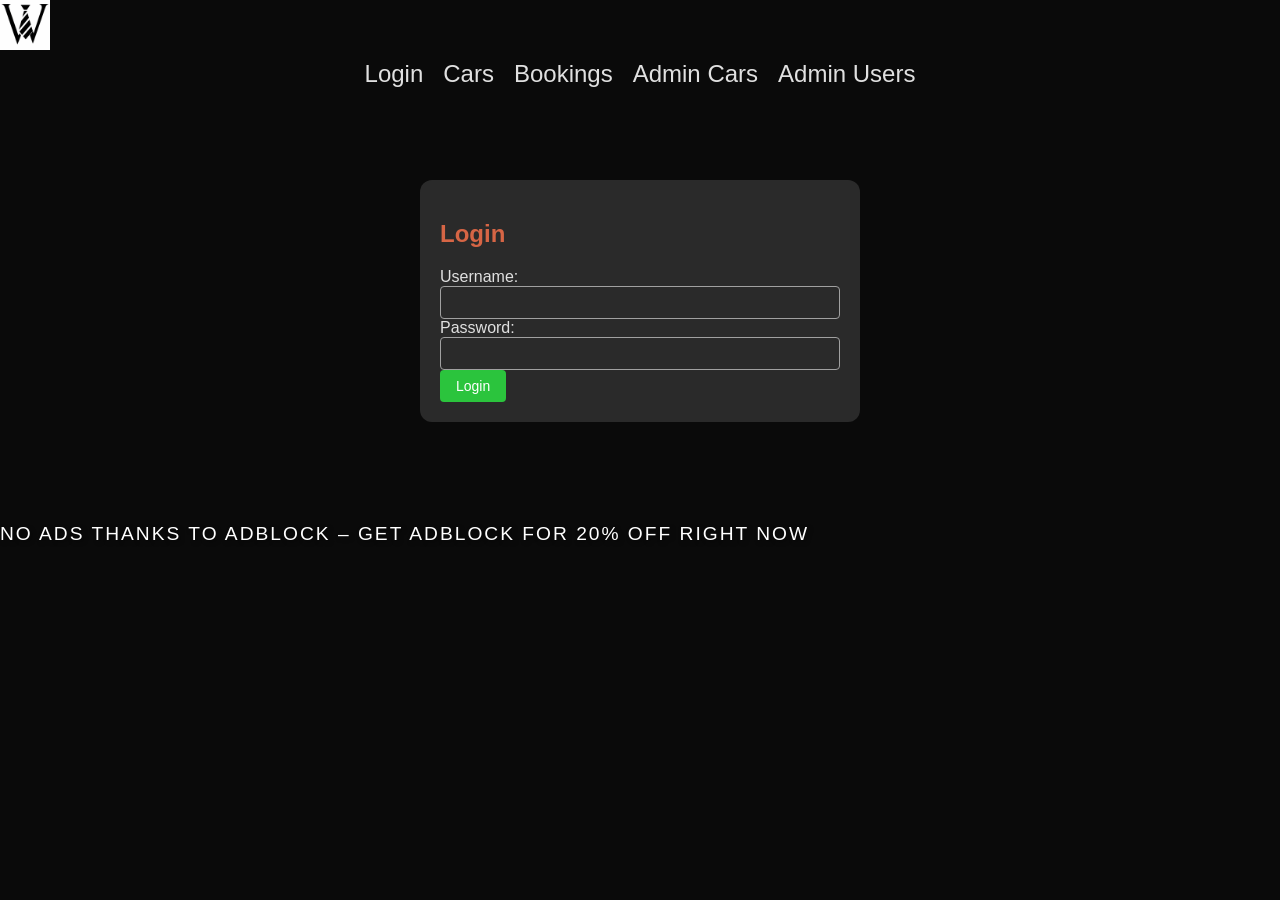
==== frontend/index.html @ addfb9a1 "first commit" ====
<!DOCTYPE html>
<html lang="en">
<head>
    <meta charset="UTF-8">
    <meta name="viewport" content="width=device-width, initial-scale=1.0">
    <title>Wigell Car Rental</title>
    <link rel="stylesheet" href="style.css">
</head>
<body>
    <header>
        <div class="logo">
            <img src="img/KoncernLogga.png" alt="Wigell Logo">
        </div>
        <nav>
            <ul>
                <li><a href="#login">Login</a></li>
                <li><a href="#cars">Cars</a></li>
                <li><a href="#bookings">Bookings</a></li>
                <li><a href="#admin/cars">Admin Cars</a></li>
                <li><a href="#admin/users">Admin Users</a></li>
            </ul>
        </nav>
    </header>

    <main id="app">
        <!-- Dynamic content will go here later -->
    </main>

    <footer>
        <p>No ads thanks to Adblock – get Adblock for 20% off right now</p>
    </footer>

    <script src="util.js"> </script>
    <script src="auth.js"> </script>
    <script src="api.js"> </script>
    <script src="booking.js"> </script> 
    <script src="booking-receipt.js"> </script> 

    <script src="cars.js"> </script>
    <script src="router.js"> </script>
</body>
</html>
---- frontend/style.css ----
.logo img {
    height: 50px;  
    width: auto;
    display: block;
}


:root {
    --bg-darkest: #0a0a0a;
    --text-light: #e0e0e0;
    --text-gray: #a0a0a0;
    --highlight: #d66545;
    --warning: #e74c3c;
    --positive: #27ae60;
    --neutral: #2b2b2b;
    --negative: #4a3b2c;
}

body {
    font-family: sans-serif;
    background-color: var(--bg-darkest);
    margin: 0;
    padding: 0;
}

main {
    text-align: center;
    margin-top: 0;
    padding-top: 20px;
}

section {
    margin-bottom: 8rem;
}

nav {
    position: sticky;
    top: 0;
    background-color: var(--bg-darkest);
    z-index: 1000;
    padding: 10px 0;
    font-size: 24px;
}

nav ul {
    list-style: none;
    display: flex;
    justify-content: center;
    gap: 20px;
    margin: 0;
    padding: 0;
}

nav a {
    color: var(--text-light);
    text-decoration: none;
}

#app {
    color: var(--text-light);
    padding: 2rem;
}


.section-heading {
    color: var(--highlight);
    text-align: center;
}

.headings {
    color: var(--text-light);
}

.alice-text {
    max-width: 37rem;
    line-height: 1.6;
    font-size: 16px;
    text-align: left;
    margin: 0 auto;
    padding: 5px;
    color: var(--text-light);
}

.alice-text::first-letter {
    font-size: 48px;
    font-weight: bold;
    float: left;
    line-height: 1;
    color: #d4af37;
    margin-right: 8px;
}

.book-title {
    text-align: center;
    font-style: italic;
    margin-top: 8px;
    color: var(--text-light);
}

.color-flex {
    display: flex;
    flex-wrap: wrap;
    gap: 16px;
    justify-content: center;
    background-color: #dbdbdb;
    padding: 20px;
    border-radius: 5px;
    width: fit-content;
    margin: 0 auto;
}

.color-box {
    width: 150px;
    padding: 20px 10px;
    border-radius: 8px;
    color: white;
    text-align: center;
}

.color-name {
    display: block;
    font-weight: bold;
    font-size: 12px;
}

.color-hex {
    display: block;
    font-size: 11px;
    opacity: 0.8;
}

.buttons-panel {
    padding-top: 1rem;
    width: fit-content;
    margin: 0 auto;
    background-color: var(--neutral);
}

button {
    padding: 8px 16px;
    font-size: 14px;
    cursor: pointer;
    border: none;
    border-radius: 4px;
}

.btn-standard {
    background-color: var(--bg-dark);
    color: var(--text-light);
    border: 1px solid var(--text-gray);
}

.btn-function {
    background-color: transparent;
    color: #9b6b5d;
    border: 1px solid #9b6b5d;
    border-radius: 20px;
}

.btn-positive {
    background-color: #2bc43d;
    color: white;
}

.btn-negative {
    background-color: #eb2d49;
    color: white;
}

.tables-container {
    color: var(--text-light);
    margin: 0 auto;
    width: fit-content;
}

.table-smal, .table-wide {
    margin-left: auto;
    margin-right: auto;
}

.message {
    padding: 12px 20px;
    border-radius: 8px;
    color: white;
    width: fit-content;
    margin: 0 auto 10px auto;
    animation: fadeOut 3s forwards;
}

.message-success {
    background-color: var(--positive);
}

.message-warning {
    background-color: var(--highlight);
}

@keyframes fadeOut {
    0% { opacity: 1; }
    70% { opacity: 1; }
    100% { opacity: 0; visibility: hidden; }
}

.spinner {
    width: 50px;
    height: 50px;
    border: 4px solid var(--text-gray);
    border-top: 4px solid var(--highlight);
    animation: spin 1s linear infinite;
    margin: 20px auto;
    border-radius: 50%;
}

@keyframes spin {
    0% { transform: rotate(0deg); }
    100% { transform: rotate(360deg); }
}

.panel-container {
    display: flex;
    flex-direction: row;
    justify-content: center;
    gap: 1rem;
}

.panel-neutral {
    display: inline-block;
    text-align: left;
    background-color: #2a2a2a;
    color: var(--text-light);
    padding: 20px;
    border-radius: 12px;
}

.panel-positive {
    background-color: var(--positive);
    color: var(--text-light);
    padding: 20px;
    border-radius: 12px;
}

.panel-negative {
    background-color: var(--negative);
    color: var(--text-light);
    padding: 20px;
    border-radius: 12px;
}

.demo-form {
    max-width: 400px;
    margin: 0 auto;
    text-align: left;
}

.demo-form label {
    display: block;
    margin-top: 12px;
    margin-bottom: 4px;
    color: var(--text-light);
}

.input-field, .select-field, .textarea-field {
    width: 100%;
    padding: 8px;
    border-radius: 4px;
    border: 1px solid var(--text-gray);
    background-color: var(--bg-dark);
    color: var(--text-light);
    box-sizing: border-box;
}

.subscribe-checkbox {
    margin-top: 1rem;
    color: var(--text-light);
}

.preferred-contact {
    margin-top: 1rem;
}

.preferred-contact-span {
    color: var(--text-light);
}

.submit-form {
    display: block;
    margin: 16px auto 0 auto;
}

footer p {
    font-size: 1.2rem;
    color: white;
    text-transform: uppercase;
    letter-spacing: 2px;
    text-shadow: 2px 2px 4px rgba(0,0,0,0.5);
}

.booking-car-image {
    width: 100%;
    max-width: 600px;
    height: auto;
    display: block;
    margin: 1rem auto;
    border-radius: 8px;
    object-fit: cover;
}

@media (max-width: 768px) {
    .booking-car-image {
        max-width: 90%;
    }
}

.cars-table {
    width: 100%;
    border-collapse: collapse;
    background-color: var(--neutral);
    border-radius: 12px;
    overflow: hidden;
    box-shadow: 0 2px 8px rgba(0,0,0,0.2);
}

.cars-table th,
.cars-table td {
    padding: 12px 16px;
    text-align: left;
    border-bottom: 1px solid var(--bg-darkest);
}

.cars-table th {
    background-color: var(--highlight);
    color: white;
    font-weight: 600;
}

.cars-table tr:last-child td {
    border-bottom: none;
}

.cars-table tr:hover td {
    background-color: var(--bg-darkest);
}

.cars-table img {
    border-radius: 8px;
}
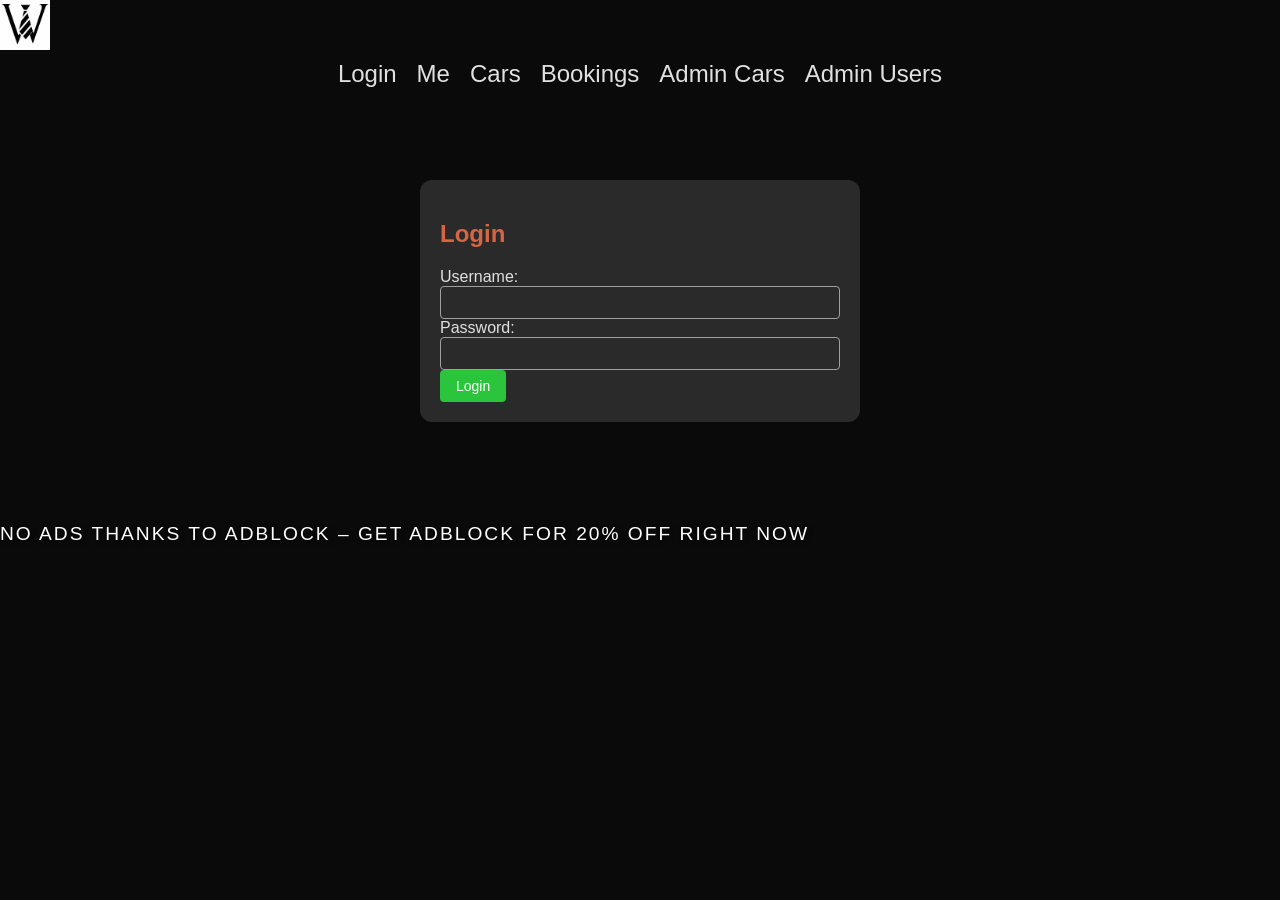
==== commit 1ac5a1b0: "#me  works" ====
--- a/frontend/index.html
+++ b/frontend/index.html
@@ -14,6 +14,7 @@
         <nav>
             <ul>
                 <li><a href="#login">Login</a></li>
+                <li><a href="#me">Me</a></li>
                 <li><a href="#cars">Cars</a></li>
                 <li><a href="#bookings">Bookings</a></li>
                 <li><a href="#admin/cars">Admin Cars</a></li>
@@ -33,9 +34,9 @@
     <script src="util.js"> </script>
     <script src="auth.js"> </script>
     <script src="api.js"> </script>
+    <script src="me.js"> </script>
     <script src="booking.js"> </script> 
     <script src="booking-receipt.js"> </script> 
-
     <script src="cars.js"> </script>
     <script src="router.js"> </script>
 </body>
--- a/frontend/style.css
+++ b/frontend/style.css
@@ -344,4 +344,6 @@
 
 .cars-table img {
     border-radius: 8px;
-}+}
+
+
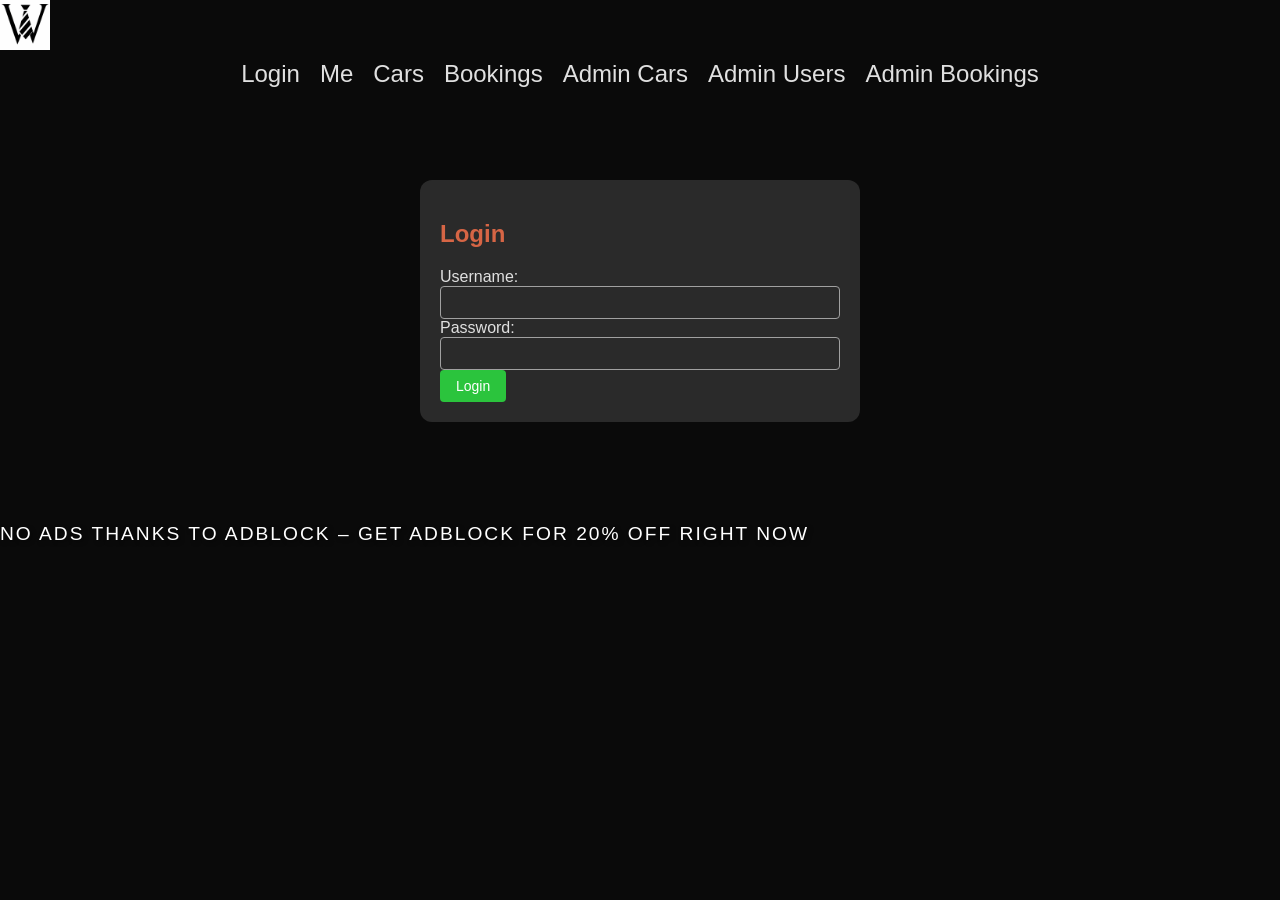
==== commit 60beb6b2: "bookign editing added" ====
--- a/frontend/index.html
+++ b/frontend/index.html
@@ -19,6 +19,8 @@
                 <li><a href="#bookings">Bookings</a></li>
                 <li><a href="#admin/cars">Admin Cars</a></li>
                 <li><a href="#admin/users">Admin Users</a></li>
+                <li><a href="#admin/bookings">Admin Bookings</a></li>
+
             </ul>
         </nav>
     </header>
@@ -35,6 +37,7 @@
     <script src="auth.js"> </script>
     <script src="api.js"> </script>
     <script src="me.js"> </script>
+    <script src="admin-bookings.js"> </script> 
     <script src="booking.js"> </script> 
     <script src="booking-receipt.js"> </script> 
     <script src="cars.js"> </script>
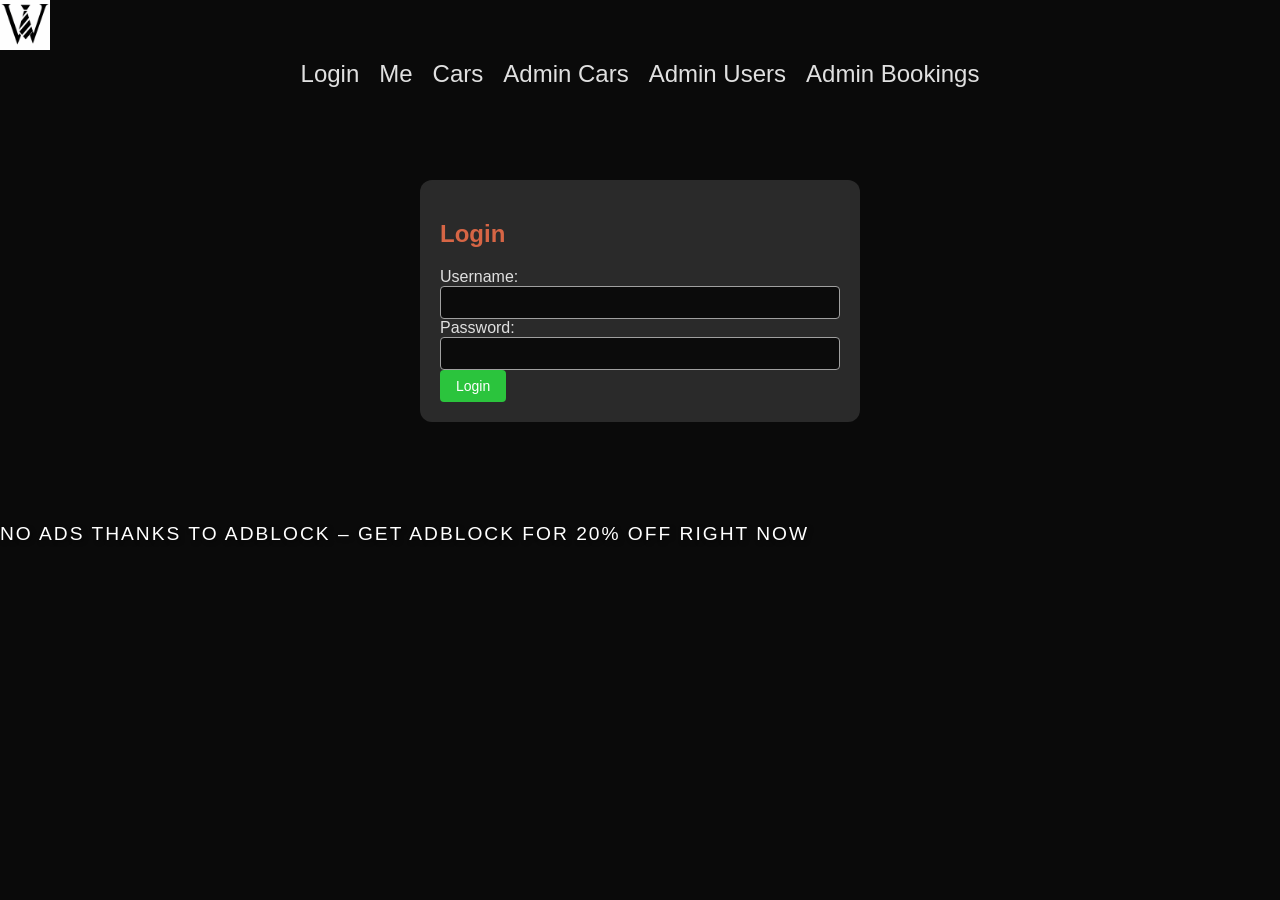
==== commit c8254f46: "sorting for admin cars" ====
--- a/frontend/index.html
+++ b/frontend/index.html
@@ -16,7 +16,6 @@
                 <li><a href="#login">Login</a></li>
                 <li><a href="#me">Me</a></li>
                 <li><a href="#cars">Cars</a></li>
-                <li><a href="#bookings">Bookings</a></li>
                 <li><a href="#admin/cars">Admin Cars</a></li>
                 <li><a href="#admin/users">Admin Users</a></li>
                 <li><a href="#admin/bookings">Admin Bookings</a></li>
@@ -37,10 +36,13 @@
     <script src="auth.js"> </script>
     <script src="api.js"> </script>
     <script src="me.js"> </script>
+    <script src="admin-cars.js"> </script> 
+    <script src="admin-users.js"> </script> 
     <script src="admin-bookings.js"> </script> 
     <script src="booking.js"> </script> 
     <script src="booking-receipt.js"> </script> 
     <script src="cars.js"> </script>
     <script src="router.js"> </script>
 </body>
-</html>+</html>
+
--- a/frontend/style.css
+++ b/frontend/style.css
@@ -10,6 +10,7 @@
     --bg-darkest: #0a0a0a;
     --text-light: #e0e0e0;
     --text-gray: #a0a0a0;
+    --text-dark: #0b0b0b;
     --highlight: #d66545;
     --warning: #e74c3c;
     --positive: #27ae60;
@@ -60,6 +61,19 @@
 #app {
     color: var(--text-light);
     padding: 2rem;
+}
+
+input[type="date"] {
+    color: var(--text-light);
+    background-color: var(--bg-darkest);
+    border: 1px solid var(--text-gray);
+    padding: 8px;
+    border-radius: 4px;
+}
+
+input[type="date"]::-webkit-calendar-picker-indicator {
+    filter: invert(1);
+    cursor: pointer;
 }
 
 
@@ -265,8 +279,8 @@
     padding: 8px;
     border-radius: 4px;
     border: 1px solid var(--text-gray);
-    background-color: var(--bg-dark);
-    color: var(--text-light);
+    background-color: var(--text-dark);
+    color: var(--bg-dark);
     box-sizing: border-box;
 }
 
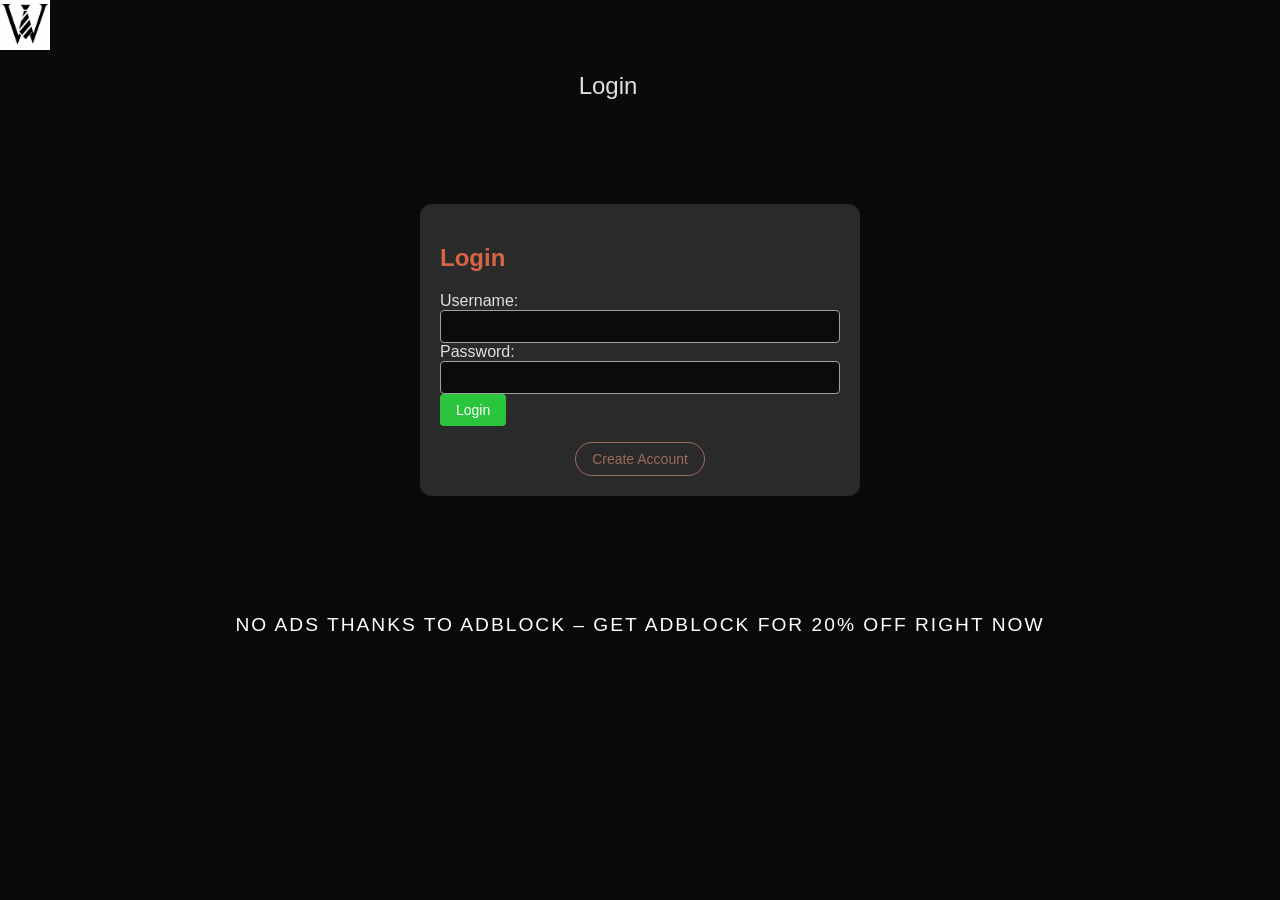
==== commit def717cb: "layout improved" ====
--- a/frontend/index.html
+++ b/frontend/index.html
@@ -11,17 +11,18 @@
         <div class="logo">
             <img src="img/KoncernLogga.png" alt="Wigell Logo">
         </div>
-        <nav>
-            <ul>
-                <li><a href="#login">Login</a></li>
-                <li><a href="#me">Me</a></li>
-                <li><a href="#cars">Cars</a></li>
-                <li><a href="#admin/cars">Admin Cars</a></li>
-                <li><a href="#admin/users">Admin Users</a></li>
-                <li><a href="#admin/bookings">Admin Bookings</a></li>
-
-            </ul>
-        </nav>
+       <nav>
+        <ul>
+            <li><a href="#login" id="loginLink">Login</a></li>
+            <li><a href="#me" id="meLink">Me</a></li>
+            <li><a href="#cars" id="carsLink">Cars</a></li>
+            <li id="adminMenu" style="display: none;">
+                <a href="#admin/cars">Admin Cars</a>
+                <a href="#admin/users">Admin Users</a>
+                <a href="#admin/bookings">Admin Bookings</a>
+            </li>
+        </ul>
+    </nav>
     </header>
 
     <main id="app">
@@ -34,6 +35,7 @@
 
     <script src="util.js"> </script>
     <script src="auth.js"> </script>
+    <script src="register.js"></script>
     <script src="api.js"> </script>
     <script src="me.js"> </script>
     <script src="admin-cars.js"> </script> 
--- a/frontend/style.css
+++ b/frontend/style.css
@@ -48,14 +48,18 @@
     list-style: none;
     display: flex;
     justify-content: center;
-    gap: 20px;
+    gap: 2rem;
     margin: 0;
     padding: 0;
 }
 
-nav a {
+nav ul li a {
     color: var(--text-light);
     text-decoration: none;
+    font-size: 1.5rem;
+    padding: 0.5rem 0.75rem;
+    display: inline-block;
+    line-height: 1.5;
 }
 
 #app {
@@ -302,6 +306,15 @@
     margin: 16px auto 0 auto;
 }
 
+footer {
+    text-align: center;
+    padding: 1rem;
+    color: var(--text-light);
+    border-top: 1px solid var(--bg-darkest);
+}
+
+
+
 footer p {
     font-size: 1.2rem;
     color: white;
@@ -361,3 +374,40 @@
 }
 
 
+.page-header {
+    text-align: center;
+    margin-bottom: 2rem;
+}
+
+.page-header h2 {
+    color: var(--highlight);
+    margin: 0;
+}
+
+.page-header .controls {
+    display: flex;
+    justify-content: center;
+    align-items: center;
+    gap: 1rem;
+    flex-wrap: wrap;
+    margin-top: 1rem;
+}
+
+.admin-list {
+    max-width: 800px;
+    margin: 0 auto;
+}
+
+.admin-list .panel-neutral {
+    margin-bottom: 1rem;
+    padding: 1rem;
+    display: flex;
+    gap: 1rem;
+    align-items: center;
+}
+
+.admin-list .panel-neutral .info {
+    flex: 1;
+}
+
+
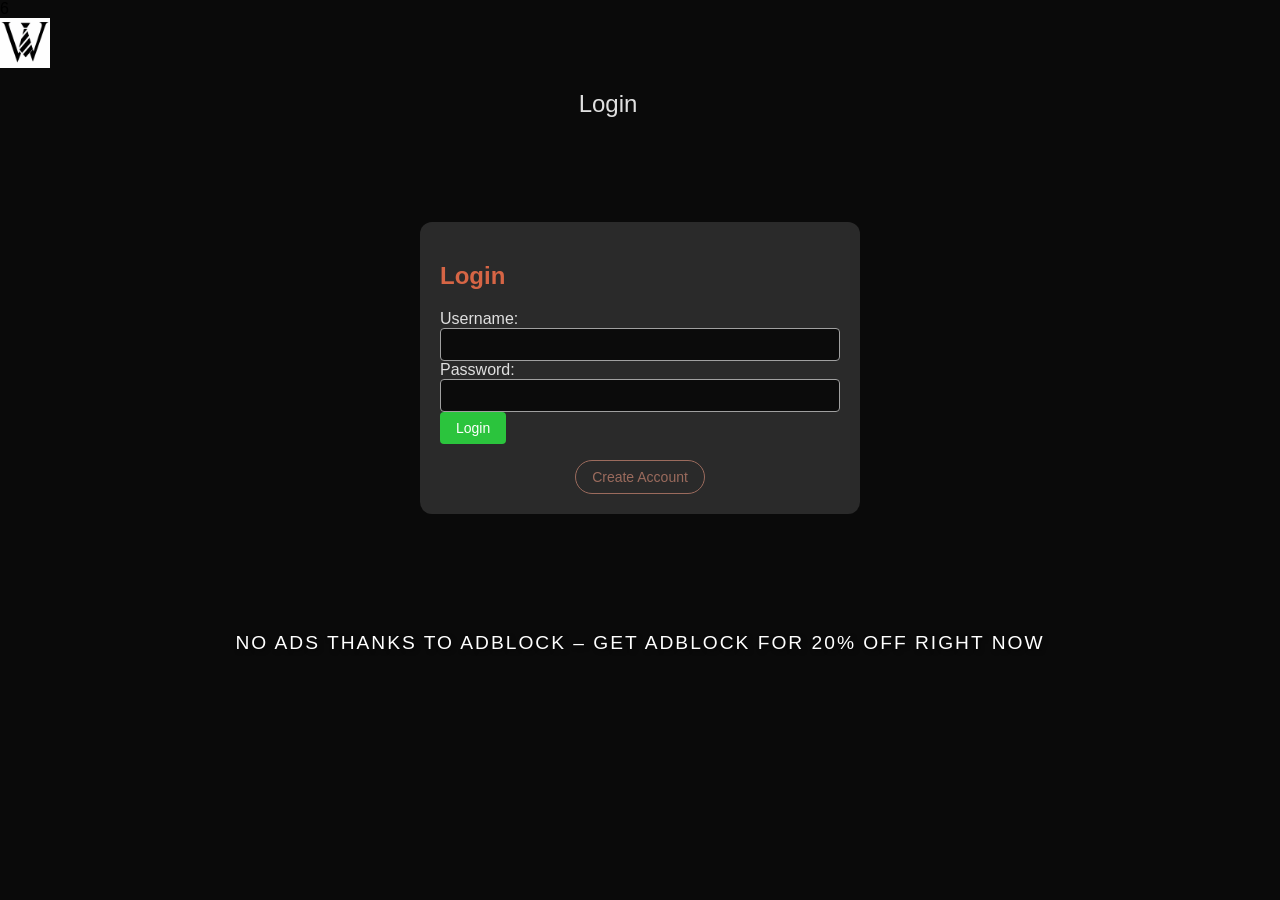
==== commit 1d031498: "done?" ====
--- a/frontend/index.html
+++ b/frontend/index.html
@@ -1,50 +1,50 @@
-<!DOCTYPE html>
-<html lang="en">
-<head>
-    <meta charset="UTF-8">
-    <meta name="viewport" content="width=device-width, initial-scale=1.0">
-    <title>Wigell Car Rental</title>
-    <link rel="stylesheet" href="style.css">
-</head>
-<body>
-    <header>
-        <div class="logo">
-            <img src="img/KoncernLogga.png" alt="Wigell Logo">
-        </div>
-       <nav>
-        <ul>
-            <li><a href="#login" id="loginLink">Login</a></li>
-            <li><a href="#me" id="meLink">Me</a></li>
-            <li><a href="#cars" id="carsLink">Cars</a></li>
-            <li id="adminMenu" style="display: none;">
-                <a href="#admin/cars">Admin Cars</a>
-                <a href="#admin/users">Admin Users</a>
-                <a href="#admin/bookings">Admin Bookings</a>
-            </li>
-        </ul>
-    </nav>
-    </header>
-
-    <main id="app">
-        <!-- Dynamic content will go here later -->
-    </main>
-
-    <footer>
-        <p>No ads thanks to Adblock – get Adblock for 20% off right now</p>
-    </footer>
-
-    <script src="util.js"> </script>
-    <script src="auth.js"> </script>
-    <script src="register.js"></script>
-    <script src="api.js"> </script>
-    <script src="me.js"> </script>
-    <script src="admin-cars.js"> </script> 
-    <script src="admin-users.js"> </script> 
-    <script src="admin-bookings.js"> </script> 
-    <script src="booking.js"> </script> 
-    <script src="booking-receipt.js"> </script> 
-    <script src="cars.js"> </script>
-    <script src="router.js"> </script>
-</body>
-</html>
-
+<!DOCTYPE html>6
+<html lang="en">
+<head>
+    <meta charset="UTF-8">
+    <meta name="viewport" content="width=device-width, initial-scale=1.0">
+    <title>Wigell Car Rental</title>
+    <link rel="stylesheet" href="style.css">
+</head>
+<body>
+    <header>
+        <div class="logo">
+            <img src="img/KoncernLogga.png" alt="Wigell Logo">
+        </div>
+       <nav>
+            <ul>
+                <li><a href="#login" id="loginLink">Login</a></li>
+                <li><a href="#me" id="meLink">Me</a></li>
+                <li><a href="#cars" id="carsLink">Cars</a></li>
+                <li id="adminMenu" style="display: none;">
+                    <a href="#admin/cars">Admin Cars</a>
+                    <a href="#admin/users">Admin Users</a>
+                    <a href="#admin/bookings">Admin Bookings</a>
+                </li>
+            </ul>
+        </nav>
+    </header>
+
+    <main id="app">
+        <!-- Dynamic content will go here later -->
+    </main>
+
+    <footer>
+        <p>No ads thanks to Adblock – get Adblock for 20% off right now</p>
+    </footer>
+
+    <script src="util.js"> </script>
+    <script src="auth.js"> </script>
+    <script src="register.js"></script>
+    <script src="api.js"> </script>
+    <script src="me.js"> </script>
+    <script src="admin-cars.js"> </script> 
+    <script src="admin-users.js"> </script> 
+    <script src="admin-bookings.js"> </script> 
+    <script src="booking.js"> </script> 
+    <script src="booking-receipt.js"> </script> 
+    <script src="cars.js"> </script>
+    <script src="router.js"> </script>
+</body>
+</html>
+
--- a/frontend/style.css
+++ b/frontend/style.css
@@ -1,413 +1,413 @@
-
-.logo img {
-    height: 50px;  
-    width: auto;
-    display: block;
-}
-
-
-:root {
-    --bg-darkest: #0a0a0a;
-    --text-light: #e0e0e0;
-    --text-gray: #a0a0a0;
-    --text-dark: #0b0b0b;
-    --highlight: #d66545;
-    --warning: #e74c3c;
-    --positive: #27ae60;
-    --neutral: #2b2b2b;
-    --negative: #4a3b2c;
-}
-
-body {
-    font-family: sans-serif;
-    background-color: var(--bg-darkest);
-    margin: 0;
-    padding: 0;
-}
-
-main {
-    text-align: center;
-    margin-top: 0;
-    padding-top: 20px;
-}
-
-section {
-    margin-bottom: 8rem;
-}
-
-nav {
-    position: sticky;
-    top: 0;
-    background-color: var(--bg-darkest);
-    z-index: 1000;
-    padding: 10px 0;
-    font-size: 24px;
-}
-
-nav ul {
-    list-style: none;
-    display: flex;
-    justify-content: center;
-    gap: 2rem;
-    margin: 0;
-    padding: 0;
-}
-
-nav ul li a {
-    color: var(--text-light);
-    text-decoration: none;
-    font-size: 1.5rem;
-    padding: 0.5rem 0.75rem;
-    display: inline-block;
-    line-height: 1.5;
-}
-
-#app {
-    color: var(--text-light);
-    padding: 2rem;
-}
-
-input[type="date"] {
-    color: var(--text-light);
-    background-color: var(--bg-darkest);
-    border: 1px solid var(--text-gray);
-    padding: 8px;
-    border-radius: 4px;
-}
-
-input[type="date"]::-webkit-calendar-picker-indicator {
-    filter: invert(1);
-    cursor: pointer;
-}
-
-
-.section-heading {
-    color: var(--highlight);
-    text-align: center;
-}
-
-.headings {
-    color: var(--text-light);
-}
-
-.alice-text {
-    max-width: 37rem;
-    line-height: 1.6;
-    font-size: 16px;
-    text-align: left;
-    margin: 0 auto;
-    padding: 5px;
-    color: var(--text-light);
-}
-
-.alice-text::first-letter {
-    font-size: 48px;
-    font-weight: bold;
-    float: left;
-    line-height: 1;
-    color: #d4af37;
-    margin-right: 8px;
-}
-
-.book-title {
-    text-align: center;
-    font-style: italic;
-    margin-top: 8px;
-    color: var(--text-light);
-}
-
-.color-flex {
-    display: flex;
-    flex-wrap: wrap;
-    gap: 16px;
-    justify-content: center;
-    background-color: #dbdbdb;
-    padding: 20px;
-    border-radius: 5px;
-    width: fit-content;
-    margin: 0 auto;
-}
-
-.color-box {
-    width: 150px;
-    padding: 20px 10px;
-    border-radius: 8px;
-    color: white;
-    text-align: center;
-}
-
-.color-name {
-    display: block;
-    font-weight: bold;
-    font-size: 12px;
-}
-
-.color-hex {
-    display: block;
-    font-size: 11px;
-    opacity: 0.8;
-}
-
-.buttons-panel {
-    padding-top: 1rem;
-    width: fit-content;
-    margin: 0 auto;
-    background-color: var(--neutral);
-}
-
-button {
-    padding: 8px 16px;
-    font-size: 14px;
-    cursor: pointer;
-    border: none;
-    border-radius: 4px;
-}
-
-.btn-standard {
-    background-color: var(--bg-dark);
-    color: var(--text-light);
-    border: 1px solid var(--text-gray);
-}
-
-.btn-function {
-    background-color: transparent;
-    color: #9b6b5d;
-    border: 1px solid #9b6b5d;
-    border-radius: 20px;
-}
-
-.btn-positive {
-    background-color: #2bc43d;
-    color: white;
-}
-
-.btn-negative {
-    background-color: #eb2d49;
-    color: white;
-}
-
-.tables-container {
-    color: var(--text-light);
-    margin: 0 auto;
-    width: fit-content;
-}
-
-.table-smal, .table-wide {
-    margin-left: auto;
-    margin-right: auto;
-}
-
-.message {
-    padding: 12px 20px;
-    border-radius: 8px;
-    color: white;
-    width: fit-content;
-    margin: 0 auto 10px auto;
-    animation: fadeOut 3s forwards;
-}
-
-.message-success {
-    background-color: var(--positive);
-}
-
-.message-warning {
-    background-color: var(--highlight);
-}
-
-@keyframes fadeOut {
-    0% { opacity: 1; }
-    70% { opacity: 1; }
-    100% { opacity: 0; visibility: hidden; }
-}
-
-.spinner {
-    width: 50px;
-    height: 50px;
-    border: 4px solid var(--text-gray);
-    border-top: 4px solid var(--highlight);
-    animation: spin 1s linear infinite;
-    margin: 20px auto;
-    border-radius: 50%;
-}
-
-@keyframes spin {
-    0% { transform: rotate(0deg); }
-    100% { transform: rotate(360deg); }
-}
-
-.panel-container {
-    display: flex;
-    flex-direction: row;
-    justify-content: center;
-    gap: 1rem;
-}
-
-.panel-neutral {
-    display: inline-block;
-    text-align: left;
-    background-color: #2a2a2a;
-    color: var(--text-light);
-    padding: 20px;
-    border-radius: 12px;
-}
-
-.panel-positive {
-    background-color: var(--positive);
-    color: var(--text-light);
-    padding: 20px;
-    border-radius: 12px;
-}
-
-.panel-negative {
-    background-color: var(--negative);
-    color: var(--text-light);
-    padding: 20px;
-    border-radius: 12px;
-}
-
-.demo-form {
-    max-width: 400px;
-    margin: 0 auto;
-    text-align: left;
-}
-
-.demo-form label {
-    display: block;
-    margin-top: 12px;
-    margin-bottom: 4px;
-    color: var(--text-light);
-}
-
-.input-field, .select-field, .textarea-field {
-    width: 100%;
-    padding: 8px;
-    border-radius: 4px;
-    border: 1px solid var(--text-gray);
-    background-color: var(--text-dark);
-    color: var(--bg-dark);
-    box-sizing: border-box;
-}
-
-.subscribe-checkbox {
-    margin-top: 1rem;
-    color: var(--text-light);
-}
-
-.preferred-contact {
-    margin-top: 1rem;
-}
-
-.preferred-contact-span {
-    color: var(--text-light);
-}
-
-.submit-form {
-    display: block;
-    margin: 16px auto 0 auto;
-}
-
-footer {
-    text-align: center;
-    padding: 1rem;
-    color: var(--text-light);
-    border-top: 1px solid var(--bg-darkest);
-}
-
-
-
-footer p {
-    font-size: 1.2rem;
-    color: white;
-    text-transform: uppercase;
-    letter-spacing: 2px;
-    text-shadow: 2px 2px 4px rgba(0,0,0,0.5);
-}
-
-.booking-car-image {
-    width: 100%;
-    max-width: 600px;
-    height: auto;
-    display: block;
-    margin: 1rem auto;
-    border-radius: 8px;
-    object-fit: cover;
-}
-
-@media (max-width: 768px) {
-    .booking-car-image {
-        max-width: 90%;
-    }
-}
-
-.cars-table {
-    width: 100%;
-    border-collapse: collapse;
-    background-color: var(--neutral);
-    border-radius: 12px;
-    overflow: hidden;
-    box-shadow: 0 2px 8px rgba(0,0,0,0.2);
-}
-
-.cars-table th,
-.cars-table td {
-    padding: 12px 16px;
-    text-align: left;
-    border-bottom: 1px solid var(--bg-darkest);
-}
-
-.cars-table th {
-    background-color: var(--highlight);
-    color: white;
-    font-weight: 600;
-}
-
-.cars-table tr:last-child td {
-    border-bottom: none;
-}
-
-.cars-table tr:hover td {
-    background-color: var(--bg-darkest);
-}
-
-.cars-table img {
-    border-radius: 8px;
-}
-
-
-.page-header {
-    text-align: center;
-    margin-bottom: 2rem;
-}
-
-.page-header h2 {
-    color: var(--highlight);
-    margin: 0;
-}
-
-.page-header .controls {
-    display: flex;
-    justify-content: center;
-    align-items: center;
-    gap: 1rem;
-    flex-wrap: wrap;
-    margin-top: 1rem;
-}
-
-.admin-list {
-    max-width: 800px;
-    margin: 0 auto;
-}
-
-.admin-list .panel-neutral {
-    margin-bottom: 1rem;
-    padding: 1rem;
-    display: flex;
-    gap: 1rem;
-    align-items: center;
-}
-
-.admin-list .panel-neutral .info {
-    flex: 1;
-}
-
-
+
+.logo img {
+    height: 50px;  
+    width: auto;
+    display: block;
+}
+
+
+:root {
+    --bg-darkest: #0a0a0a;
+    --text-light: #e0e0e0;
+    --text-gray: #a0a0a0;
+    --text-dark: #0b0b0b;
+    --highlight: #d66545;
+    --warning: #e74c3c;
+    --positive: #27ae60;
+    --neutral: #2b2b2b;
+    --negative: #4a3b2c;
+}
+
+body {
+    font-family: sans-serif;
+    background-color: var(--bg-darkest);
+    margin: 0;
+    padding: 0;
+}
+
+main {
+    text-align: center;
+    margin-top: 0;
+    padding-top: 20px;
+}
+
+section {
+    margin-bottom: 8rem;
+}
+
+nav {
+    position: sticky;
+    top: 0;
+    background-color: var(--bg-darkest);
+    z-index: 1000;
+    padding: 10px 0;
+    font-size: 24px;
+}
+
+nav ul {
+    list-style: none;
+    display: flex;
+    justify-content: center;
+    gap: 2rem;
+    margin: 0;
+    padding: 0;
+}
+
+nav ul li a {
+    color: var(--text-light);
+    text-decoration: none;
+    font-size: 1.5rem;
+    padding: 0.5rem 0.75rem;
+    display: inline-block;
+    line-height: 1.5;
+}
+
+#app {
+    color: var(--text-light);
+    padding: 2rem;
+}
+
+input[type="date"] {
+    color: var(--text-light);
+    background-color: var(--bg-darkest);
+    border: 1px solid var(--text-gray);
+    padding: 8px;
+    border-radius: 4px;
+}
+
+input[type="date"]::-webkit-calendar-picker-indicator {
+    filter: invert(1);
+    cursor: pointer;
+}
+
+
+.section-heading {
+    color: var(--highlight);
+    text-align: center;
+}
+
+.headings {
+    color: var(--text-light);
+}
+
+.alice-text {
+    max-width: 37rem;
+    line-height: 1.6;
+    font-size: 16px;
+    text-align: left;
+    margin: 0 auto;
+    padding: 5px;
+    color: var(--text-light);
+}
+
+.alice-text::first-letter {
+    font-size: 48px;
+    font-weight: bold;
+    float: left;
+    line-height: 1;
+    color: #d4af37;
+    margin-right: 8px;
+}
+
+.book-title {
+    text-align: center;
+    font-style: italic;
+    margin-top: 8px;
+    color: var(--text-light);
+}
+
+.color-flex {
+    display: flex;
+    flex-wrap: wrap;
+    gap: 16px;
+    justify-content: center;
+    background-color: #dbdbdb;
+    padding: 20px;
+    border-radius: 5px;
+    width: fit-content;
+    margin: 0 auto;
+}
+
+.color-box {
+    width: 150px;
+    padding: 20px 10px;
+    border-radius: 8px;
+    color: white;
+    text-align: center;
+}
+
+.color-name {
+    display: block;
+    font-weight: bold;
+    font-size: 12px;
+}
+
+.color-hex {
+    display: block;
+    font-size: 11px;
+    opacity: 0.8;
+}
+
+.buttons-panel {
+    padding-top: 1rem;
+    width: fit-content;
+    margin: 0 auto;
+    background-color: var(--neutral);
+}
+
+button {
+    padding: 8px 16px;
+    font-size: 14px;
+    cursor: pointer;
+    border: none;
+    border-radius: 4px;
+}
+
+.btn-standard {
+    background-color: var(--bg-dark);
+    color: var(--text-light);
+    border: 1px solid var(--text-gray);
+}
+
+.btn-function {
+    background-color: transparent;
+    color: #9b6b5d;
+    border: 1px solid #9b6b5d;
+    border-radius: 20px;
+}
+
+.btn-positive {
+    background-color: #2bc43d;
+    color: white;
+}
+
+.btn-negative {
+    background-color: #eb2d49;
+    color: white;
+}
+
+.tables-container {
+    color: var(--text-light);
+    margin: 0 auto;
+    width: fit-content;
+}
+
+.table-smal, .table-wide {
+    margin-left: auto;
+    margin-right: auto;
+}
+
+.message {
+    padding: 12px 20px;
+    border-radius: 8px;
+    color: white;
+    width: fit-content;
+    margin: 0 auto 10px auto;
+    animation: fadeOut 3s forwards;
+}
+
+.message-success {
+    background-color: var(--positive);
+}
+
+.message-warning {
+    background-color: var(--highlight);
+}
+
+@keyframes fadeOut {
+    0% { opacity: 1; }
+    70% { opacity: 1; }
+    100% { opacity: 0; visibility: hidden; }
+}
+
+.spinner {
+    width: 50px;
+    height: 50px;
+    border: 4px solid var(--text-gray);
+    border-top: 4px solid var(--highlight);
+    animation: spin 1s linear infinite;
+    margin: 20px auto;
+    border-radius: 50%;
+}
+
+@keyframes spin {
+    0% { transform: rotate(0deg); }
+    100% { transform: rotate(360deg); }
+}
+
+.panel-container {
+    display: flex;
+    flex-direction: row;
+    justify-content: center;
+    gap: 1rem;
+}
+
+.panel-neutral {
+    display: inline-block;
+    text-align: left;
+    background-color: #2a2a2a;
+    color: var(--text-light);
+    padding: 20px;
+    border-radius: 12px;
+}
+
+.panel-positive {
+    background-color: var(--positive);
+    color: var(--text-light);
+    padding: 20px;
+    border-radius: 12px;
+}
+
+.panel-negative {
+    background-color: var(--negative);
+    color: var(--text-light);
+    padding: 20px;
+    border-radius: 12px;
+}
+
+.demo-form {
+    max-width: 400px;
+    margin: 0 auto;
+    text-align: left;
+}
+
+.demo-form label {
+    display: block;
+    margin-top: 12px;
+    margin-bottom: 4px;
+    color: var(--text-light);
+}
+
+.input-field, .select-field, .textarea-field {
+    width: 100%;
+    padding: 8px;
+    border-radius: 4px;
+    border: 1px solid var(--text-gray);
+    background-color: var(--text-dark);
+    color: var(--bg-dark);
+    box-sizing: border-box;
+}
+
+.subscribe-checkbox {
+    margin-top: 1rem;
+    color: var(--text-light);
+}
+
+.preferred-contact {
+    margin-top: 1rem;
+}
+
+.preferred-contact-span {
+    color: var(--text-light);
+}
+
+.submit-form {
+    display: block;
+    margin: 16px auto 0 auto;
+}
+
+footer {
+    text-align: center;
+    padding: 1rem;
+    color: var(--text-light);
+    border-top: 1px solid var(--bg-darkest);
+}
+
+
+
+footer p {
+    font-size: 1.2rem;
+    color: white;
+    text-transform: uppercase;
+    letter-spacing: 2px;
+    text-shadow: 2px 2px 4px rgba(0,0,0,0.5);
+}
+
+.booking-car-image {
+    width: 100%;
+    max-width: 600px;
+    height: auto;
+    display: block;
+    margin: 1rem auto;
+    border-radius: 8px;
+    object-fit: cover;
+}
+
+@media (max-width: 768px) {
+    .booking-car-image {
+        max-width: 90%;
+    }
+}
+
+.cars-table {
+    width: 100%;
+    border-collapse: collapse;
+    background-color: var(--neutral);
+    border-radius: 12px;
+    overflow: hidden;
+    box-shadow: 0 2px 8px rgba(0,0,0,0.2);
+}
+
+.cars-table th,
+.cars-table td {
+    padding: 12px 16px;
+    text-align: left;
+    border-bottom: 1px solid var(--bg-darkest);
+}
+
+.cars-table th {
+    background-color: var(--highlight);
+    color: white;
+    font-weight: 600;
+}
+
+.cars-table tr:last-child td {
+    border-bottom: none;
+}
+
+.cars-table tr:hover td {
+    background-color: var(--bg-darkest);
+}
+
+.cars-table img {
+    border-radius: 8px;
+}
+
+
+.page-header {
+    text-align: center;
+    margin-bottom: 2rem;
+}
+
+.page-header h2 {
+    color: var(--highlight);
+    margin: 0;
+}
+
+.page-header .controls {
+    display: flex;
+    justify-content: center;
+    align-items: center;
+    gap: 1rem;
+    flex-wrap: wrap;
+    margin-top: 1rem;
+}
+
+.admin-list {
+    max-width: 800px;
+    margin: 0 auto;
+}
+
+.admin-list .panel-neutral {
+    margin-bottom: 1rem;
+    padding: 1rem;
+    display: flex;
+    gap: 1rem;
+    align-items: center;
+}
+
+.admin-list .panel-neutral .info {
+    flex: 1;
+}
+
+
